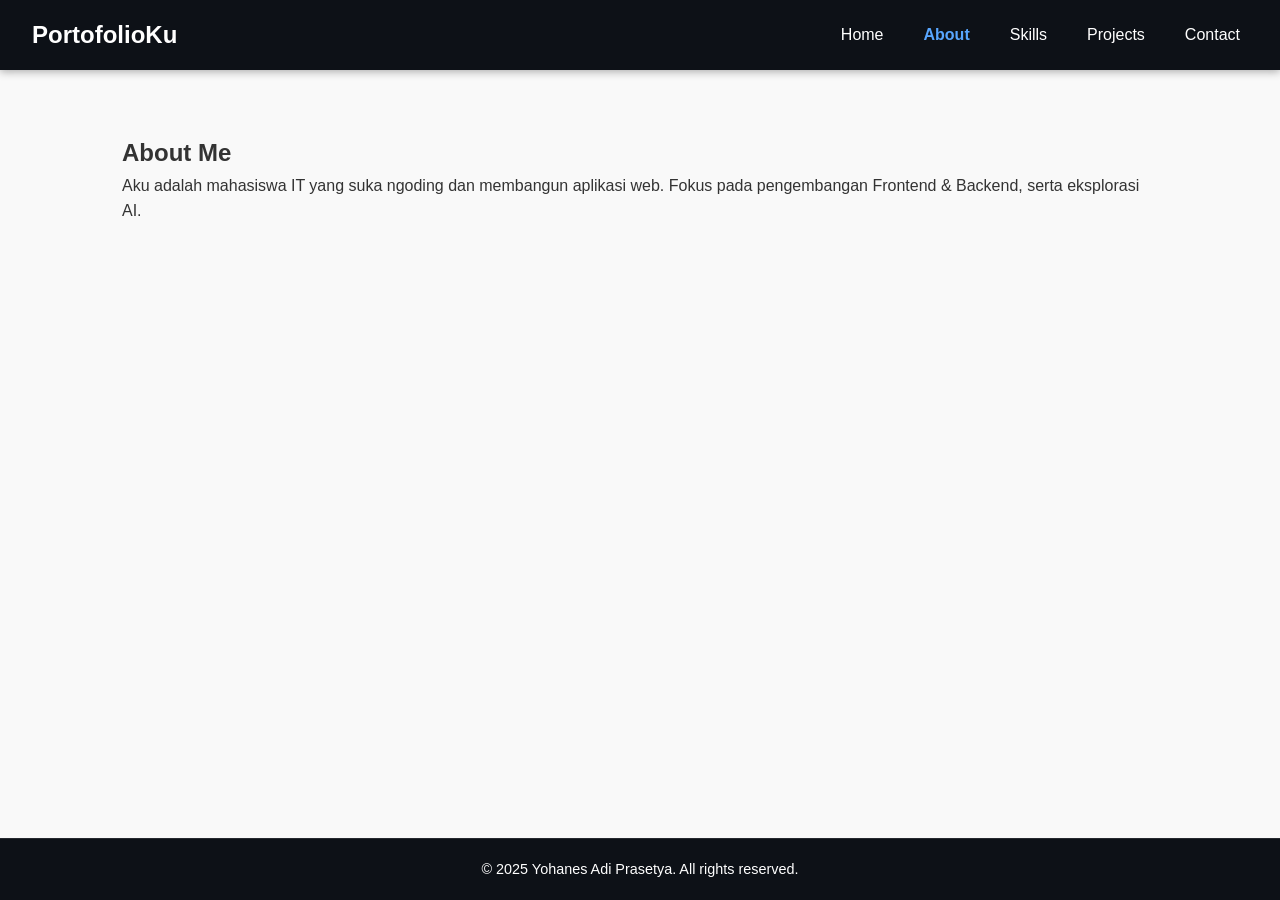
==== about.html @ b6326120 "commit" ====
<!DOCTYPE html>
<html lang="en">
<head>
  <meta charset="UTF-8">
  <meta name="viewport" content="width=device-width, initial-scale=1.0">
  <title>About Me</title>
  <link rel="stylesheet" href="style.css">
</head>
<body>
  <header>
    <nav>
      <h1 class="logo">PortofolioKu</h1>
      <ul class="nav-links">
        <li><a href="index.html">Home</a></li>
        <li><a href="about.html" class="active">About</a></li>
        <li><a href="skills.html">Skills</a></li>
        <li><a href="projects.html">Projects</a></li>
        <li><a href="contact.html">Contact</a></li>
      </ul>
    </nav>
  </header>

  <main>
    <section>
        <h2>About Me</h2>
            <p>Aku adalah mahasiswa IT yang suka ngoding dan membangun aplikasi web. 
            Fokus pada pengembangan Frontend & Backend, serta eksplorasi AI.</p>
    </section>
  </main>

  <footer>
    <p>© 2025 Yohanes Adi Prasetya. All rights reserved.</p>
  </footer>
</body>
</html>
---- style.css ----
/* Reset & Base */
* {
  margin: 0;
  padding: 0;
  box-sizing: border-box;
}

html, body {
  height: 100%;
  font-family: 'Segoe UI', Tahoma, Geneva, Verdana, sans-serif;
  line-height: 1.6;
  background: #f9f9f9;
  color: #333;
  display: flex;
  flex-direction: column;
}

/* Layout */
main {
  flex: 1;
}

/* Header & Navbar */
header {
  background: #0d1117;
  color: #fff;
  padding: 1rem 2rem;
  box-shadow: 0 2px 8px rgba(0,0,0,0.3);
  position: sticky;
  top: 0;
  z-index: 1000;
}

nav {
  display: flex;
  justify-content: space-between;
  align-items: center;
}

.nav-links {
  list-style: none;
  display: flex;
  gap: 1.5rem;
}

.nav-links a {
  text-decoration: none;
  color: #fff;
  padding: 0.5rem;
  transition: color 0.3s ease, transform 0.2s ease;
}

.nav-links a:hover {
  color: #58a6ff;
  transform: translateY(-2px);
}

.nav-links a.active {
  font-weight: bold;
  color: #58a6ff;
}

/* Hero Section */
.hero {
  text-align: center;
  padding: 6rem 2rem;
  background: linear-gradient(135deg, #0d1117, #1f2937);
  color: white;
  border-radius: 0 0 20px 20px;
}

.hero h1 {
  font-size: 2.8rem;
  margin-bottom: 1rem;
}

.hero span {
  color: #58a6ff;
}

.btn {
  display: inline-block;
  margin-top: 1.5rem;
  padding: 0.8rem 1.6rem;
  background: #58a6ff;
  color: white;
  border-radius: 8px;
  text-decoration: none;
  font-weight: 500;
  transition: background 0.3s ease, transform 0.2s ease;
}

.btn:hover {
  background: #1d4ed8;
  transform: scale(1.05);
}

/* Sections */
section {
  padding: 4rem 2rem;
  max-width: 1100px;
  margin: auto;
}

/* Skills & Projects Grid */
.skills-grid, .projects-grid {
  display: grid;
  grid-template-columns: repeat(auto-fit, minmax(180px, 1fr));
  gap: 1.5rem;
}

.skill, .card {
  background: #fff;
  padding: 1.5rem;
  border-radius: 12px;
  text-align: center;
  box-shadow: 0 4px 10px rgba(0,0,0,0.1);
  transition: transform 0.2s ease, box-shadow 0.2s ease;
}

.skill:hover, .card:hover {
  transform: translateY(-5px);
  box-shadow: 0 6px 14px rgba(0,0,0,0.15);
}

/* Footer */
footer {
  background: #0d1117;
  color: white;
  text-align: center;
  padding: 1.2rem;
  margin-top: auto;
  font-size: 0.9rem;
  border-top: 1px solid rgba(255,255,255,0.1);
}


.profile-pic {
  width: 200px;
  height: 200px;
  border-radius: 50%; /* Biar bulat */
  object-fit: cover; /* Biar foto nggak ketarik */
  border: 3px solid #58a6ff; /* Warna border */
  box-shadow: 0 4px 12px rgba(0, 0, 0, 0.2);
  transition: transform 0.3s ease, box-shadow 0.3s ease;
}

/* Efek hover */
.profile-pic:hover {
  transform: scale(1.05);
  box-shadow: 0 6px 16px rgba(0, 0, 0, 0.3);
  border-color: #1d4ed8;
}

/* Container untuk daftar highlight */
.highlights {
  text-align: center;
  margin: 40px auto;
  max-width: 900px;
}

/* Item highlight */

.highlight {
  background: #f5f5f5;
  padding: 15px 20px;
  border-radius: 10px;
  flex: 1 1 250px; /* fleksibel */
  box-shadow: 0 2px 6px rgba(0,0,0,0.1);
}

/* Efek hover */
.highlight:hover {
  transform: translateY(-6px);
  box-shadow: 0 6px 16px rgba(0, 0, 0, 0.15);
}

/* Ikon atau gambar di dalam highlight */
.highlight img {
  width: 60px;
  height: 60px;
  margin-bottom: 1rem;
}

/* Judul highlight */
.highlight h3 {
  font-size: 1.2rem;
  margin-bottom: 0.5rem;
  color: #0d1117;
}

.highlights h2 {
  margin-bottom: 20px;
  font-size: 24px;
  text-align: left;
}

.highlight-container {
  display: flex;
  justify-content: center;
  gap: 20px; /* jarak antar kotak */
  flex-wrap: wrap; /* biar responsif */
}

/* Deskripsi highlight */
.highlight p {
  font-size: 0.95rem;
  color: #555;
}

/* === Projects Section === */
#projects {
  padding: 4rem 2rem;
  max-width: 1100px;
  margin: auto;
  text-align: center;
  color: #555;
}

#projects h2 {
  font-size: 2rem;
  margin-bottom: 2rem;
  color: #0d1117;
}

/* Grid container */
.projects-grid {
  display: grid;
  grid-template-columns: repeat(auto-fit, minmax(260px, 1fr));
  gap: 1.5rem;
  justify-content: center;
  gap: 20px; /* jarak antar kotak */
  flex-wrap: wrap; /* biar responsif */
}

/* Card project */
.card {
  background: #fff;
  padding: 1.5rem;
  border-radius: 12px;
  text-align: left;
  box-shadow: 0 4px 12px rgba(0,0,0,0.1);
  transition: transform 0.25s ease, box-shadow 0.25s ease;
  display: flex;
  flex-direction: column;
  justify-content: space-between;
}

/* Hover effect */
.card:hover {
  transform: translateY(-6px);
  box-shadow: 0 6px 18px rgba(0,0,0,0.15);
}

/* Judul project */
.card h3 {
  font-size: 1.3rem;
  margin-bottom: 0.5rem;
  color: #0d1117;
}

/* Deskripsi project */
.card p {
  font-size: 0.95rem;
  color: #555;
  margin-bottom: 1rem;
  flex: 1;
}

/* Link / Button */
.card a {
  align-self: flex-start;
  padding: 0.6rem 1.2rem;
  background: #58a6ff;
  color: white;
  text-decoration: none;
  border-radius: 8px;
  font-size: 0.9rem;
  transition: background 0.3s ease, transform 0.2s ease;
}

.card a:hover {
  background: #1d4ed8;
  transform: scale(1.05);
}
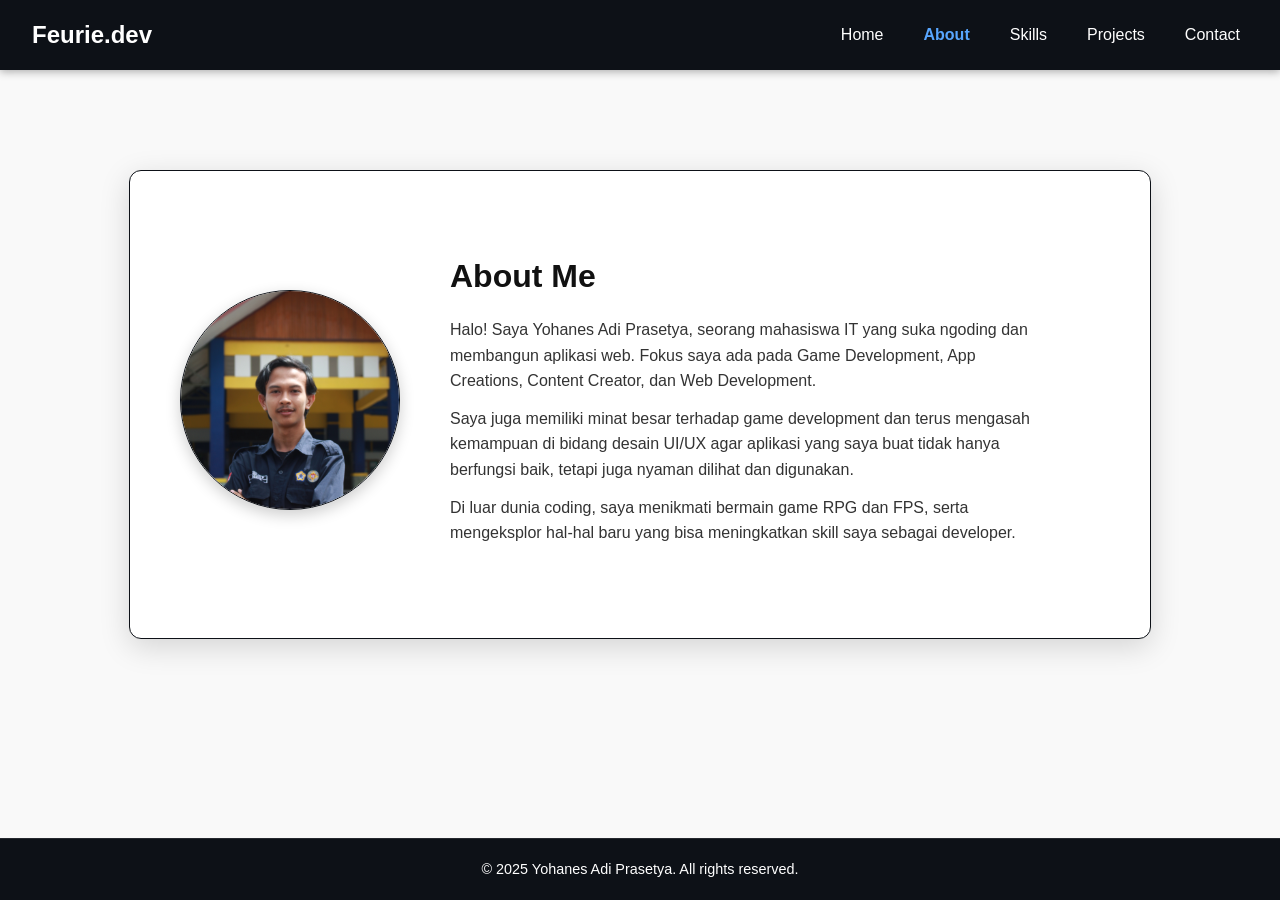
==== commit 436e33a9: "commit" ====
--- a/about.html
+++ b/about.html
@@ -1,15 +1,16 @@
 <!DOCTYPE html>
-<html lang="en">
+<html lang="id">
 <head>
-  <meta charset="UTF-8">
-  <meta name="viewport" content="width=device-width, initial-scale=1.0">
-  <title>About Me</title>
-  <link rel="stylesheet" href="style.css">
+  <meta charset="UTF-8" />
+  <meta name="viewport" content="width=device-width, initial-scale=1.0" />
+  <title>About Me - PortofolioKu</title>
+  <link rel="stylesheet" href="style.css" />
 </head>
 <body>
+  <!-- Navbar -->
   <header>
     <nav>
-      <h1 class="logo">PortofolioKu</h1>
+      <h1>Feurie.dev</h1>
       <ul class="nav-links">
         <li><a href="index.html">Home</a></li>
         <li><a href="about.html" class="active">About</a></li>
@@ -20,15 +21,34 @@
     </nav>
   </header>
 
-  <main>
-    <section>
+
+  <!-- About Section -->
+  <section class="about-section">
+    <div class="about-content">
+      <div class="about-image">
+        <img src="IMG_6696.JPG" alt="Foto Yohanes Adi Prasetya" />
+      </div>
+      <div class="about-text">
         <h2>About Me</h2>
-            <p>Aku adalah mahasiswa IT yang suka ngoding dan membangun aplikasi web. 
-            Fokus pada pengembangan Frontend & Backend, serta eksplorasi AI.</p>
-    </section>
-  </main>
+        <p>
+          Halo! Saya Yohanes Adi Prasetya, seorang mahasiswa IT yang suka
+          ngoding dan membangun aplikasi web. Fokus saya ada pada Game Development, App Creations, Content Creator, dan Web Development.
+        </p>
+        <p>
+          Saya juga memiliki minat besar terhadap game development dan
+          terus mengasah kemampuan di bidang desain UI/UX agar aplikasi yang saya
+          buat tidak hanya berfungsi baik, tetapi juga nyaman dilihat dan digunakan.
+        </p>
+        <p>
+          Di luar dunia coding, saya menikmati bermain game RPG dan FPS, serta
+          mengeksplor hal-hal baru yang bisa meningkatkan skill saya sebagai developer.
+        </p>
+      </div>
+    </div>
+  </section>
 
-  <footer>
+  <!-- Footer -->
+  <footer class="footer">
     <p>© 2025 Yohanes Adi Prasetya. All rights reserved.</p>
   </footer>
 </body>
--- a/style.css
+++ b/style.css
@@ -64,9 +64,10 @@
 .hero {
   text-align: center;
   padding: 6rem 2rem;
-  background: linear-gradient(135deg, #0d1117, #1f2937);
+  background: linear-gradient(135deg, #040b17, #0d2546);
   color: white;
   border-radius: 0 0 20px 20px;
+  width: auto;
 }
 
 .hero h1 {
@@ -283,3 +284,284 @@
   background: #1d4ed8;
   transform: scale(1.05);
 }
+
+.about-section {
+  padding: 80px 0;
+  color: #222;
+  border: #0d1117 1px solid;
+  background: #fff; 
+  border-radius: 12px; 
+  box-shadow: 0 8px 30px rgba(0, 0, 0, 0.15);
+  transition: box-shadow 0.3s ease, transform 0.2s ease;
+}
+
+.about-section:hover {
+  box-shadow: 0 12px 40px rgba(0, 0, 0, 0.2);
+  transform: translateY(-5px);
+}
+
+.about-content {
+  display: flex;
+  align-items: center;
+  justify-content: center;
+  gap: 50px;
+  flex-wrap: wrap;
+}
+
+.about-image img {
+  width: 220px;
+  height: 220px;
+  object-fit: cover;
+  border-radius: 50%;
+  box-shadow: 0 5px 15px rgba(0, 0, 0, 0.2);
+  margin-left: 50px;
+  border: #0d1117 1px solid;
+}
+
+.about-text {
+  max-width: 700px;
+}
+
+.about-text h2 {
+  font-size: 2rem;
+  margin-bottom: 15px;
+  color: #111;
+}
+
+.about-text p {
+  line-height: 1.6;
+  margin-bottom: 12px;
+  margin-right: 100px;
+  color: #333;
+}
+
+@media (max-width: 768px) {
+  .about-content {
+    flex-direction: column;
+    text-align: center;
+  }
+
+  .about-image img {
+    margin-bottom: 20px;
+  }
+}
+
+/* === Contact Section === */
+.contact-section {
+  padding: 80px 2rem;
+  max-width: 1100px;
+  margin: 2rem auto;
+  background: #fff;
+  border-radius: 12px;
+  box-shadow: 0 10px 40px rgba(0, 0, 0, 0.15);
+  text-align: center;
+}
+
+.contact-section h2 {
+  font-size: 2rem;
+  color: #111;
+  margin-bottom: 10px;
+}
+
+.contact-section p {
+  color: #555;
+  margin-bottom: 40px;
+  line-height: 1.6;
+}
+
+.contact-container {
+  display: flex;
+  flex-wrap: wrap;
+  justify-content: space-around;
+  gap: 40px;
+}
+
+/* Info Cards */
+.contact-info {
+  display: flex;
+  flex-direction: column;
+  gap: 20px;
+  flex: 1;
+  min-width: 260px;
+}
+
+.contact-card {
+  background: #f9f9f9;
+  border-radius: 12px;
+  padding: 20px;
+  box-shadow: 0 4px 14px rgba(0, 0, 0, 0.1);
+  transition: all 0.3s ease;
+}
+
+.contact-card:hover {
+  transform: translateY(-6px);
+  box-shadow: 0 8px 24px rgba(0, 0, 0, 0.2);
+}
+
+.contact-card i {
+  font-size: 2rem;
+  color: #58a6ff;
+  margin-bottom: 10px;
+}
+
+.contact-card a {
+  color: #1d4ed8;
+  text-decoration: none;
+}
+
+.contact-card a:hover {
+  text-decoration: underline;
+}
+
+/* Contact Form */
+.contact-form {
+  flex: 1;
+  min-width: 300px;
+  background: #f5f5f5;
+  padding: 30px;
+  border-radius: 12px;
+  box-shadow: 0 4px 12px rgba(0, 0, 0, 0.1);
+}
+
+.contact-form h3 {
+  margin-bottom: 20px;
+  color: #0d1117;
+}
+
+.contact-form input,
+.contact-form textarea {
+  width: 100%;
+  padding: 12px;
+  margin-bottom: 15px;
+  border: none;
+  border-radius: 8px;
+  background: #fff;
+  box-shadow: inset 0 2px 6px rgba(0,0,0,0.1);
+  font-size: 1rem;
+  color: #333;
+}
+
+.contact-form button {
+  width: 100%;
+  padding: 12px;
+  background: #58a6ff;
+  color: #fff;
+  border: none;
+  border-radius: 8px;
+  font-size: 1rem;
+  font-weight: 600;
+  cursor: pointer;
+  transition: background 0.3s ease, transform 0.2s ease;
+}
+
+.contact-form button:hover {
+  background: #1d4ed8;
+  transform: scale(1.03);
+}
+
+/* Responsif */
+@media (max-width: 768px) {
+  .contact-container {
+    flex-direction: column;
+    align-items: center;
+  }
+}
+
+/* === Skills Section === */
+.skills-section {
+  padding: 80px 2rem;
+  max-width: 1100px;
+  margin: 2rem auto;
+  text-align: center;
+  background: #fff;
+  border-radius: 12px;
+  box-shadow: 0 10px 35px rgba(0, 0, 0, 0.15);
+}
+
+.skills-section h2 {
+  font-size: 2rem;
+  color: #111;
+  margin-bottom: 10px;
+}
+
+.skills-section p {
+  color: #555;
+  margin-bottom: 50px;
+  line-height: 1.6;
+}
+
+/* Grid */
+.skills-grid {
+  display: grid;
+  grid-template-columns: repeat(auto-fit, minmax(220px, 1fr));
+  gap: 30px;
+  justify-content: center;
+}
+
+/* Card Style */
+.skill-card {
+  background: linear-gradient(145deg, #f9f9f9, #ffffff);
+  border-radius: 14px;
+  padding: 2rem 1.5rem;
+  box-shadow: 0 8px 20px rgba(0,0,0,0.08);
+  transition: all 0.3s ease;
+}
+
+.skill-card:hover {
+  transform: translateY(-6px);
+  box-shadow: 0 15px 40px rgba(0,0,0,0.15);
+}
+
+.skill-card i {
+  font-size: 3rem;
+  margin-bottom: 15px;
+  transition: transform 0.3s ease;
+}
+
+.skill-card:hover i {
+  transform: scale(1.15) rotate(5deg);
+}
+
+.skill-card h3 {
+  margin-bottom: 10px;
+  font-size: 1.3rem;
+  color: #0d1117;
+}
+
+.skill-card p {
+  font-size: 0.95rem;
+  color: #555;
+  line-height: 1.5;
+}
+
+/* Responsif */
+@media (max-width: 768px) {
+  .skills-section {
+    padding: 60px 1rem;
+  }
+
+  .skill-card {
+    padding: 1.5rem;
+  }
+}
+
+/* --- small safe responsive tweaks (append only) --- */
+
+/* make navbar wrap but keep spacing */
+@media (max-width: 992px) {
+  nav { flex-direction: column; gap: 0.6rem; align-items: flex-start; }
+  .nav-links { flex-wrap: wrap; gap: 1rem; }
+  .hero { padding: 4rem 1.5rem; }
+  .about-image { margin-left: 0; } /* remove large left margin that caused overflow */
+  .about-text p { margin-right: 0; } /* fix text overflow on small screens */
+}
+
+/* tighten for very small screens */
+@media (max-width: 480px) {
+  .hero h1 { font-size: 1.8rem; }
+  .profile-pic { width: 160px; height: 160px; }
+  .about-image img { width: 160px; height: 160px; }
+  section { padding: 1.5rem; }
+  .nav-links { gap: 0.6rem; font-size: 0.95rem; }
+  .contact-form { padding: 18px; min-width: auto; width: 100%; }
+}
